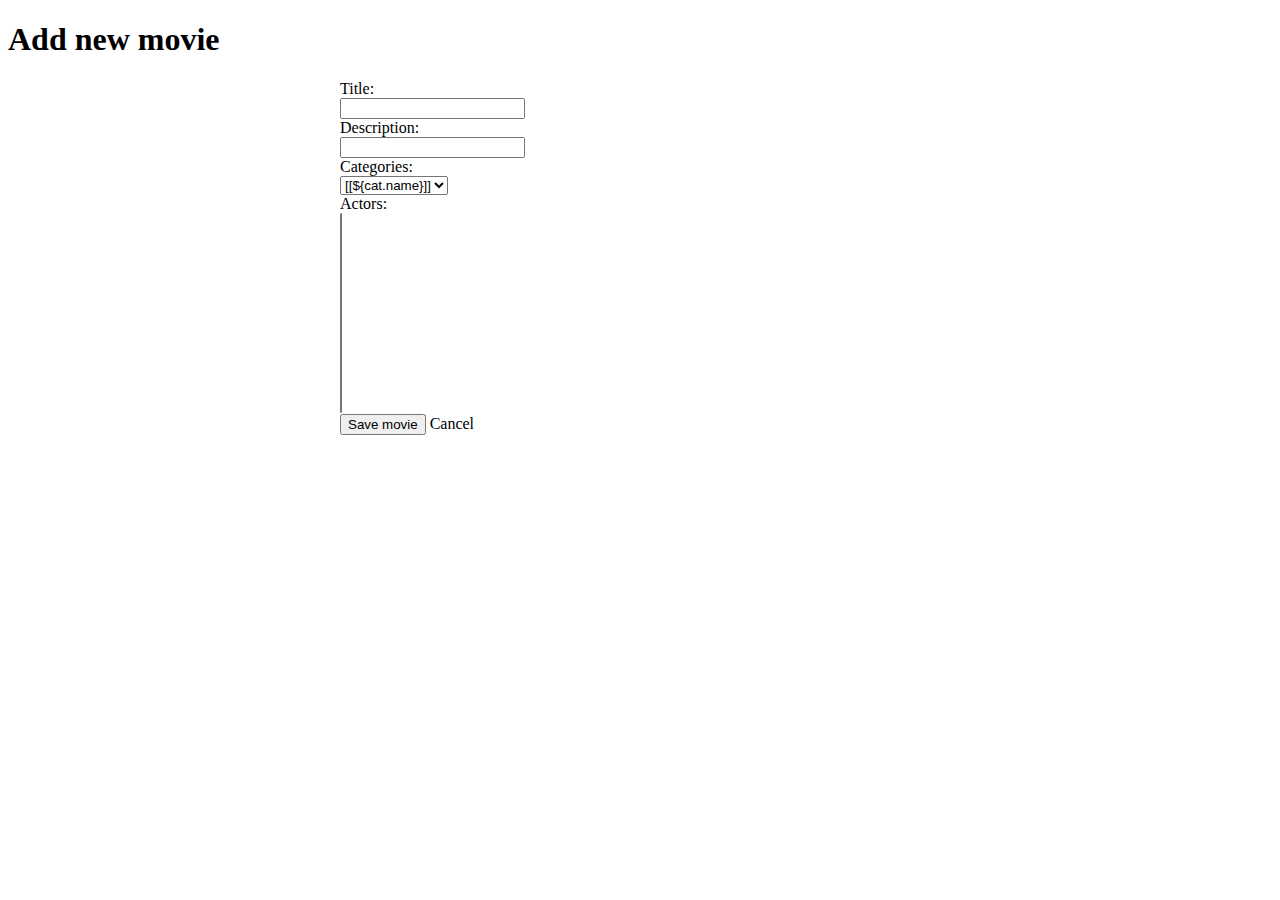
==== src/main/resources/templates/movie_form.html @ a70342d8 "my second commit" ====
<!DOCTYPE html>
<html xmlns:th="http://www.thymeleaf.org">
<head>
	<meta charset="ISO-8859-1">
	<title>Movie Form</title>
	<link th:rel="stylesheet" th:href="@{/styles.css} "/>
	<link th:rel="stylesheet" th:href="@{/webjars/bootstrap/4.3.1/css/bootstrap.min.css} "/>
</head>
<body>
	<div class="container text-center">
		<div>
			<h1>Add new movie</h1>
		</div>
		<form th:action="@{/save_movie}" th:object="${movie}"
			method="post" style="max-width: 600px; margin: 0 auto;">
		<div class="m-3">
			<div class="form-group row">
				<label class="col-4 col-form-label">Title: </label>
				<div class="col-8">
					<input type="text" th:field="*{title}" class="form-control" required />
				</div>
			</div>
			<div class="form-group row">
				<label class="col-4 col-form-label">Description: </label>
				<div class="col-8">
					<input type="text" th:field="*{description}" class="form-control" required />
				</div>
			</div>
			<div class="form-group row">
				<label class="col-4 col-form-label">Categories: </label>
				<div class="col-8">
					<select class="form-control" th:field="*{category}" required>
						<th:block th:each="cat : ${listCategories}">
							<option th:value="${cat.id}">
								[[${cat.name}]]
							</option>
						</th:block>
					</select>
				</div>
			</div>
			<div class="form-group row">
				<label class="col-4 col-form-label">Actors: </label>
				<div class="col-8">
					<select class="form-control" th:field="*{actors}" required multiple
							style="resize: vertical; height: 200px">
						<th:block th:each="cat : ${listActors}">
							<option th:value="${cat.id}">
								[[${cat.fullName}]]
							</option>
						</th:block>
					</select>
				</div>
			</div>
			<div>
				<button type="submit" class="btn btn-primary">Save movie</button>
				<a th:href="@{/cancel}">Cancel</a>
			</div>
		</div>
		</form>
	</div>
</body>
</html>
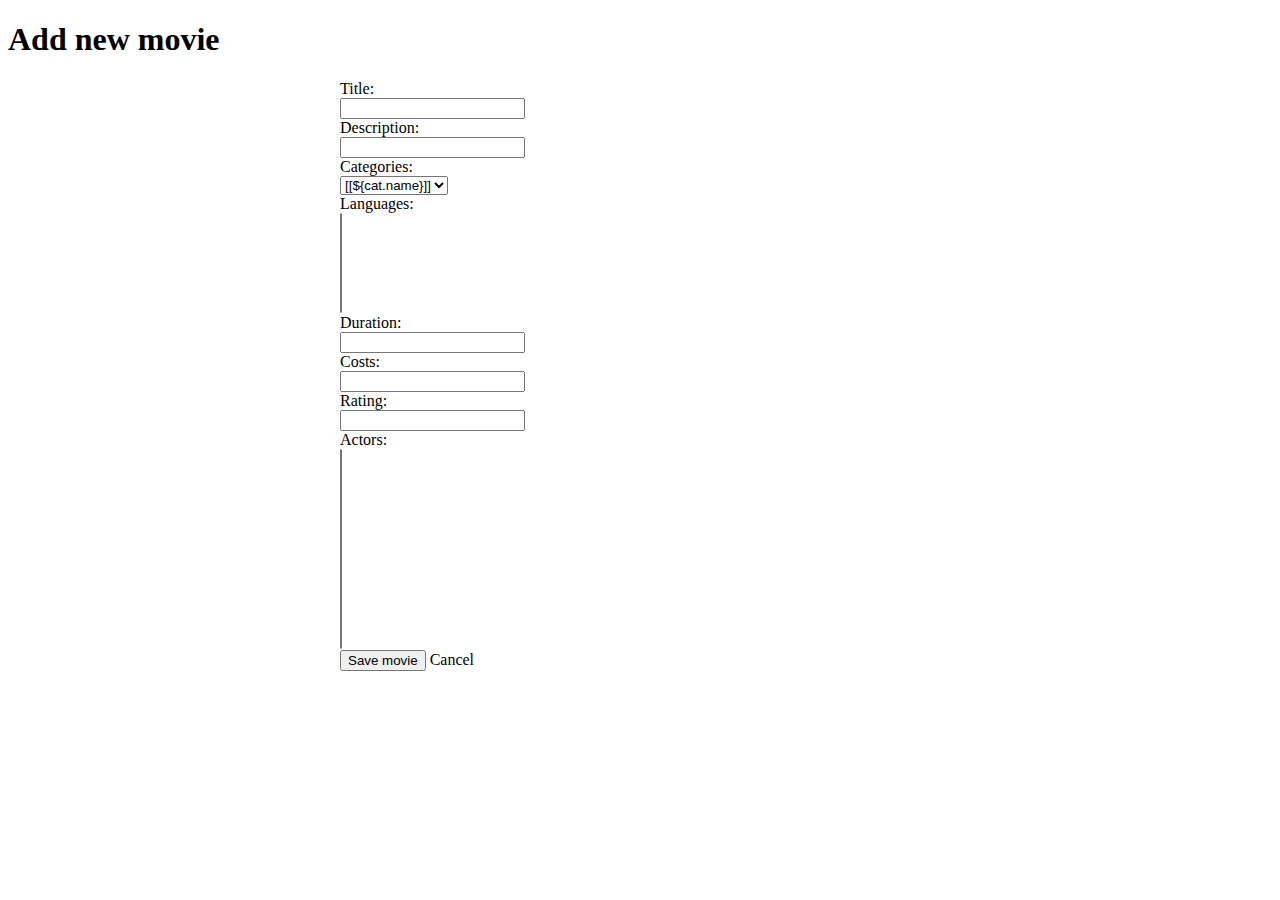
==== commit 12787de4: "Database configurations" ====
--- a/src/main/resources/templates/movie_form.html
+++ b/src/main/resources/templates/movie_form.html
@@ -39,6 +39,37 @@
 				</div>
 			</div>
 			<div class="form-group row">
+				<label class="col-4 col-form-label">Languages: </label>
+				<div class="col-8">
+					<select class="form-control" th:field="*{languageList}" required multiple
+							style="resize: vertical; height: 100px">
+						<th:block th:each="lang : ${listLanguages}">
+							<option th:value="${lang}">
+								[[${lang.displayValue}]]
+							</option>
+						</th:block>
+					</select>
+				</div>
+			</div>
+			<div class="form-group row">
+				<label class="col-4 col-form-label">Duration: </label>
+				<div class="col-8">
+					<input type="text" th:field="*{duration}" class="form-control" required />
+				</div>
+			</div>
+			<div class="form-group row">
+				<label class="col-4 col-form-label">Costs: </label>
+				<div class="col-8">
+					<input type="number" th:field="*{costs}" class="form-control" required step="any"/>
+				</div>
+			</div>
+			<div class="form-group row">
+				<label class="col-4 col-form-label">Rating: </label>
+				<div class="col-8">
+					<input type="number" th:field="*{rating}" class="form-control" required step="any"/>
+				</div>
+			</div>
+			<div class="form-group row">
 				<label class="col-4 col-form-label">Actors: </label>
 				<div class="col-8">
 					<select class="form-control" th:field="*{actors}" required multiple
